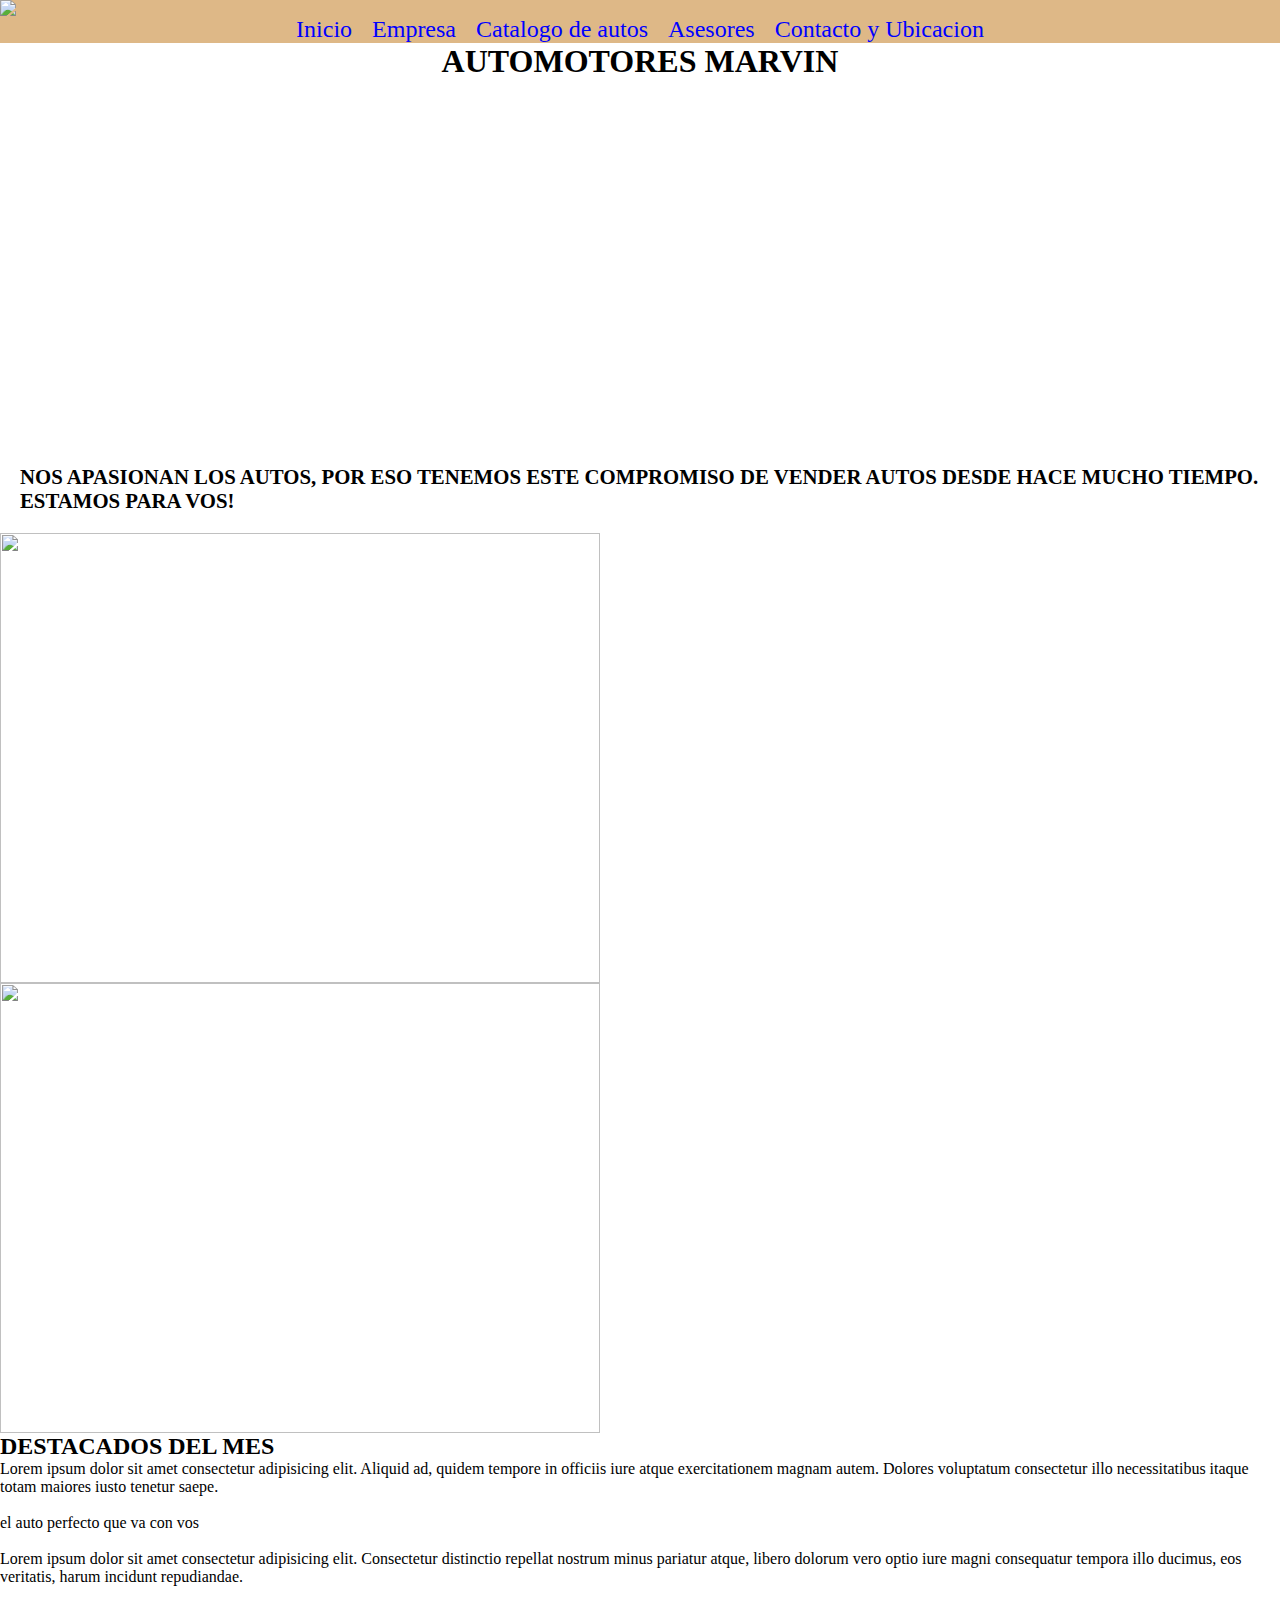
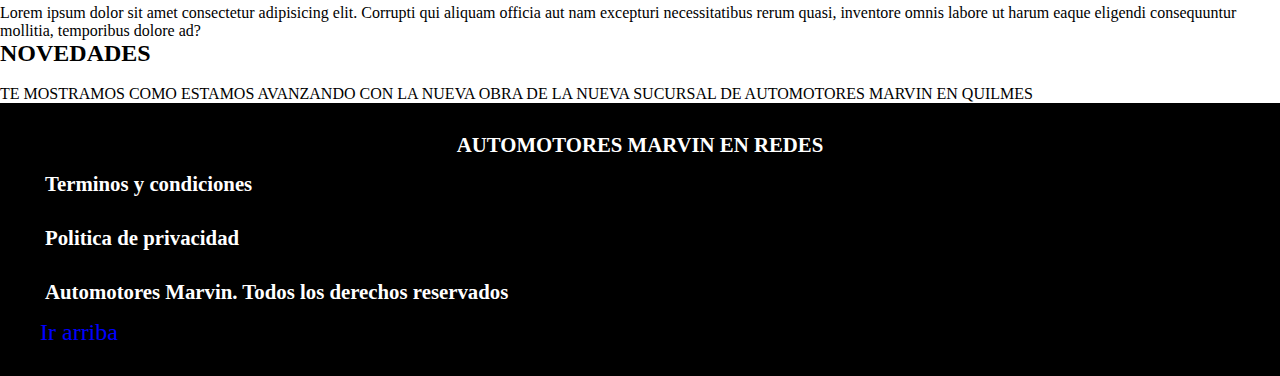
==== index.html @ 88ae08f5 "Primer commit" ====
<!DOCTYPE html>
<html lang="en">
<head>
    <meta charset="UTF-8">
    <meta http-equiv="X-UA-Compatible" content="IE=edge">
    <meta name="viewport" content="width=device-width, initial-scale=1.0">
    <link rel="shortcut icon" href="../Imagenes/faviconauto.jfif">
    <link rel="stylesheet" href="./style.css">
    <title>Automotores Marvin</title>
</head>
<body>
    <header>
        <img class="imagen_logo" src="../Imagenes/logo-concecionario.jpg">
        <!--Barra de navegacion-->
        <nav id="arriba">
            <ul>
                <li><a href="index.html">Inicio</a></li>
                <li><a href="./empresa.html">Empresa</a></li>
                <li><a href="./catalogo.html">Catalogo de autos</a></li>
                <li><a href="./asesores.html">Asesores</a></li>
                <li><a href="./contactoyubicacion.html">Contacto y Ubicacion</a></li>
            </ul>
        </nav>
    </header>


<!--Seccion de Inicio-->
<section id="inicio">
    <h1>AUTOMOTORES MARVIN</h1>
    <div  class="video_container">
        <iframe src="https://www.youtube.com/embed/CnyTccYVYAQ" title="YouTube video player" frameborder="0" allow="accelerometer; autoplay; clipboard-write; encrypted-media; gyroscope; picture-in-picture" allowfullscreen></iframe>
    </div>
</section>

<!--Seccion 2 de la empresa-->
<section>
    <div class="empresa">
        <h2>NOS APASIONAN LOS AUTOS, POR ESO TENEMOS ESTE COMPROMISO DE VENDER AUTOS DESDE HACE MUCHO TIEMPO. ESTAMOS PARA VOS!</h2>
        <img class="foto" src="../Imagenes/limpieza-concesionarios-valencia-1024x727.jpg">
        <img class="foto1" src="../Imagenes/software-de-gestion-para-empresas-concesionarias-de-vehiculos.webp">
    </div>
</section>


<!--Seccion 3 el modelos destacados-->
<section id="modelos destacados">
    <div>
        <h2>DESTACADOS DEL MES</h2>
        <p>Lorem ipsum dolor sit amet consectetur adipisicing elit. Aliquid ad, quidem tempore in officiis iure atque exercitationem magnam autem. Dolores voluptatum consectetur illo necessitatibus itaque totam maiores iusto tenetur saepe.</p>
        <img src="../Imagenes/etios.png" alt="">
        <p>el auto perfecto que va con vos</p>
        <img src="../Imagenes/suv.png" alt="">
        <p>Lorem ipsum dolor sit amet consectetur adipisicing elit. Consectetur distinctio repellat nostrum minus pariatur atque, libero dolorum vero optio iure magni consequatur tempora illo ducimus, eos veritatis, harum incidunt repudiandae.</p>
        <img src="../Imagenes/Hilux.png" alt="">
        <p>Lorem ipsum dolor sit amet consectetur adipisicing elit. Corrupti qui aliquam officia aut nam excepturi necessitatibus rerum quasi, inventore omnis labore ut harum eaque eligendi consequuntur mollitia, temporibus dolore ad?</p>
    </div>
</section>

<!--Seccion 4 Novedades-->
<section id="asesores">
    <div>
        <h2>NOVEDADES</h2>
        <img src="../Imagenes/Perspectivas_Construccion_2020_Trabajos_Mantenimiento_Clases-626x405.jpg" alt="">
        <img src="../Imagenes/MHPFTECOPRGDJCLMJT47UBUIWY.jpg" alt="">
        <p>TE MOSTRAMOS COMO ESTAMOS AVANZANDO CON LA NUEVA OBRA DE LA NUEVA SUCURSAL DE AUTOMOTORES MARVIN EN QUILMES</p>
    </div>
</section>

    <!--Seccion 5 redes -->
    <footer>
      <section>
        <h2>AUTOMOTORES MARVIN EN REDES</h2>
        <h4>Terminos y condiciones</h4>
        <h4>Politica de privacidad</h4>
        <h4>Automotores Marvin. Todos los derechos reservados</h4>
      </section>
        <section>  
            <div>
                <ul>
                    <li> <a href="#arriba">Ir arriba</a></li>
                </ul>
            </div>
        </section>
    </footer>
</body>
</html>
---- style.css ----
*{
    margin: 0%;
    padding: 0%;
}
body {
    background-color: white;
    color: black;
}

h1{
    text-align: center;
    margin-bottom: 15px;
    color: black;
}
header {
    display: flex;
    justify-content: space-between;
    background-color: burlywood;
}
nav {
    display: flex;
    align-items: flex-end;
}
ul {
    display: flex;
    list-style: none;
}
ul li a {
    color: blue;
    margin: 10px;
    font-size: 1.5rem;
    text-decoration: none;
}
footer {
    padding: 30px;
    background-color: black;
}
footer h2 {
    color: white;
    font-size: 1.3rem;
    display: flex;
    justify-content: space-around;
}
footer h4 {
    color: white;
    font-size: 1.3rem;
    display: flex;
    justify-content: stretch;
    padding: 15px;
}

/*index*/

.imagen_logo {
    width: 100%;
}
.video_container div {
    margin: 20px;
}
.video_container iframe {
    width: 600px;
    height: 350px;
    display: flex;
}
.empresa h2 {
    color: black;
    font-size: 1.3rem;
    display: flex;
    padding: 20px;
}
.empresa img {
    display: flex;
    flex-wrap: wrap;
   justify-content: center;
   width: 600px;
   height: 450px;
}

/*Catalogo de autos*/
.catalogo_autos {
    display: grid;
    grid-template-columns: repeat(3, 1fr);
    grid-template-rows: repeat(1, 1fr);
    justify-items: center;
    gap: 10px;
}

.catalogo_camionetas {
    display: grid;
    grid-template-columns: repeat(2, 1fr);
    grid-template-rows: repeat(1, 1fr);
    justify-items: center;
    gap: 10px;
}

.catalogo_suv {
    display: grid;
    grid-template-columns: repeat(3, 1fr);
    grid-template-rows: repeat(1, 1fr);
    justify-items: center;
    gap: 10px;
}


/*Media queries*/

@media only screen and (max-width:768px) {

}
@media only screen and (max-width:576px){

/*Catalogo de autos responsive*/
.catalogo_autos {
    grid-template-columns: repeat(1, 1fr);
    grid-template-rows: repeat(3, 1fr);
}
.catalogo_camionetas {
    grid-template-columns: repeat(1, 1fr);
    grid-template-rows: repeat(2, 1fr);
}
.catalogo_suv {
    grid-template-columns: repeat(1, 1fr);
    grid-template-rows: repeat(3, 1fr);
}
}
header {
    flex-direction: column;
    align-items: center;
}
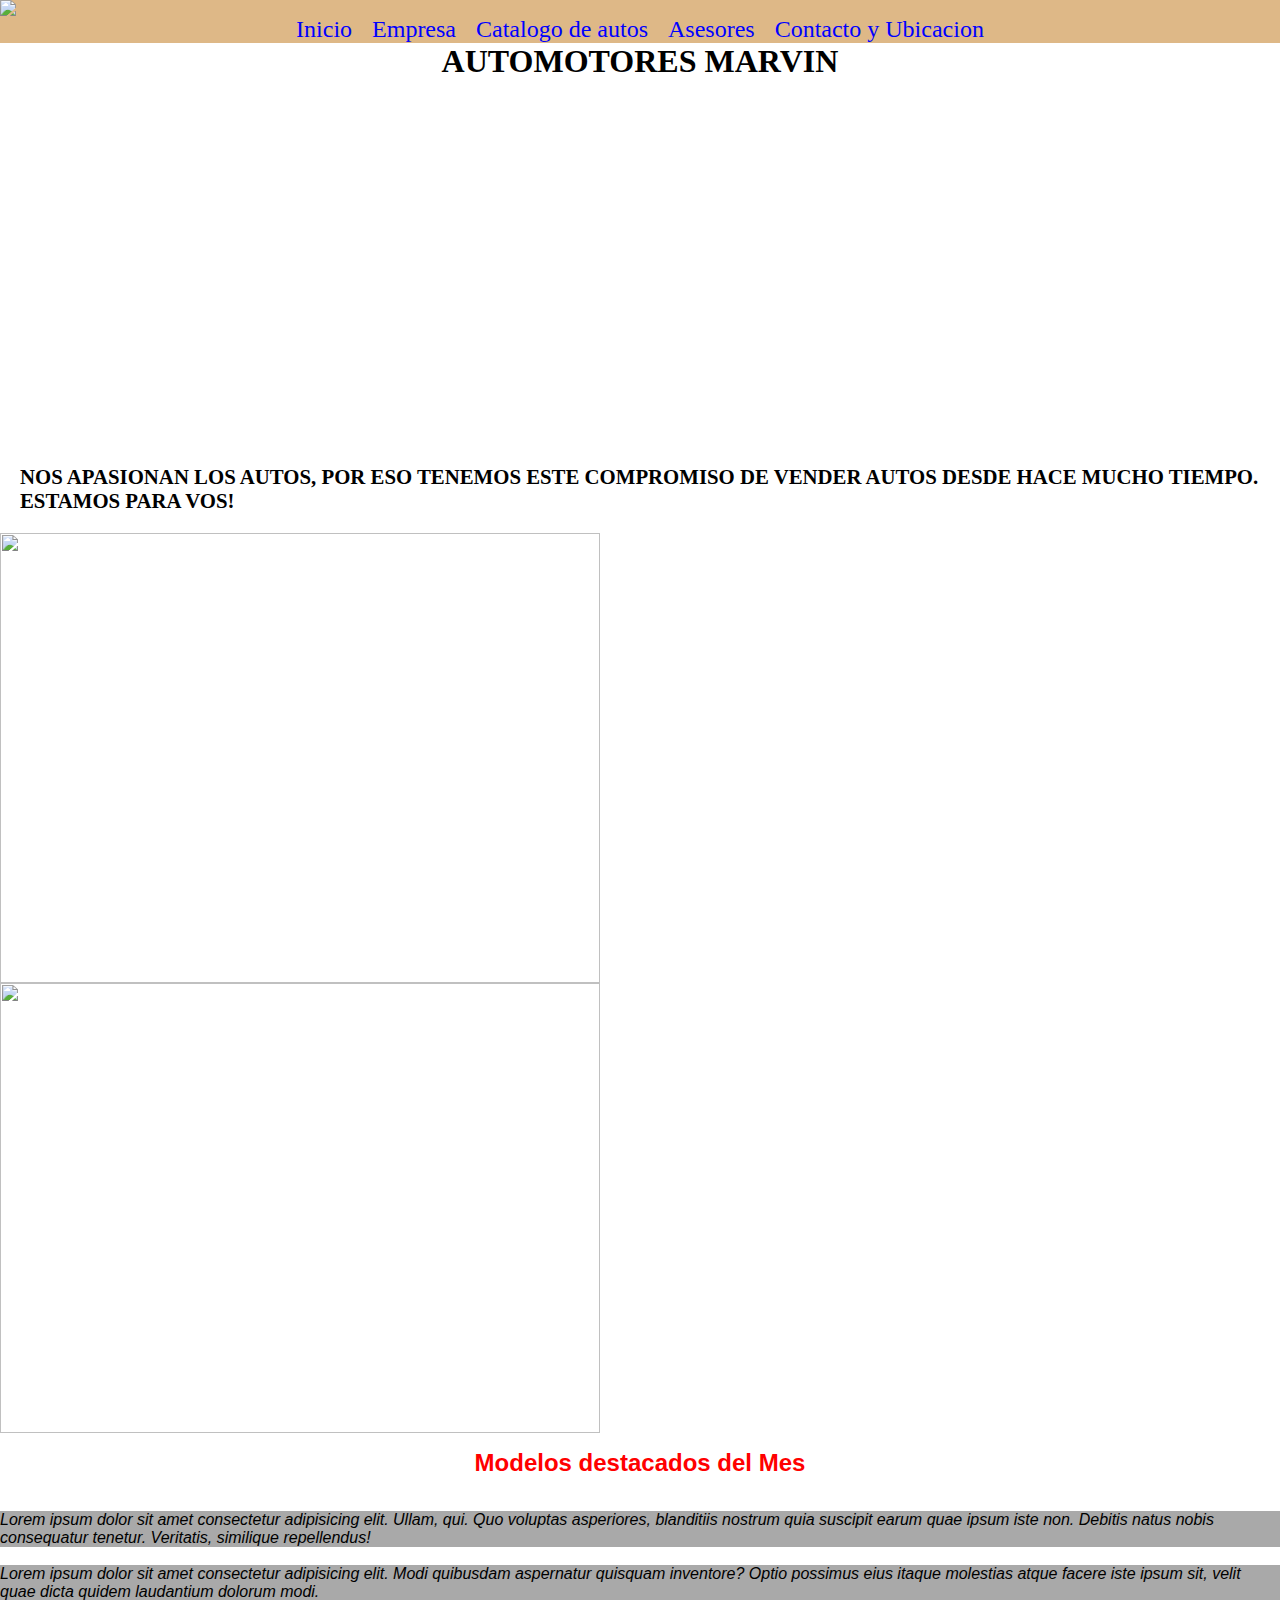
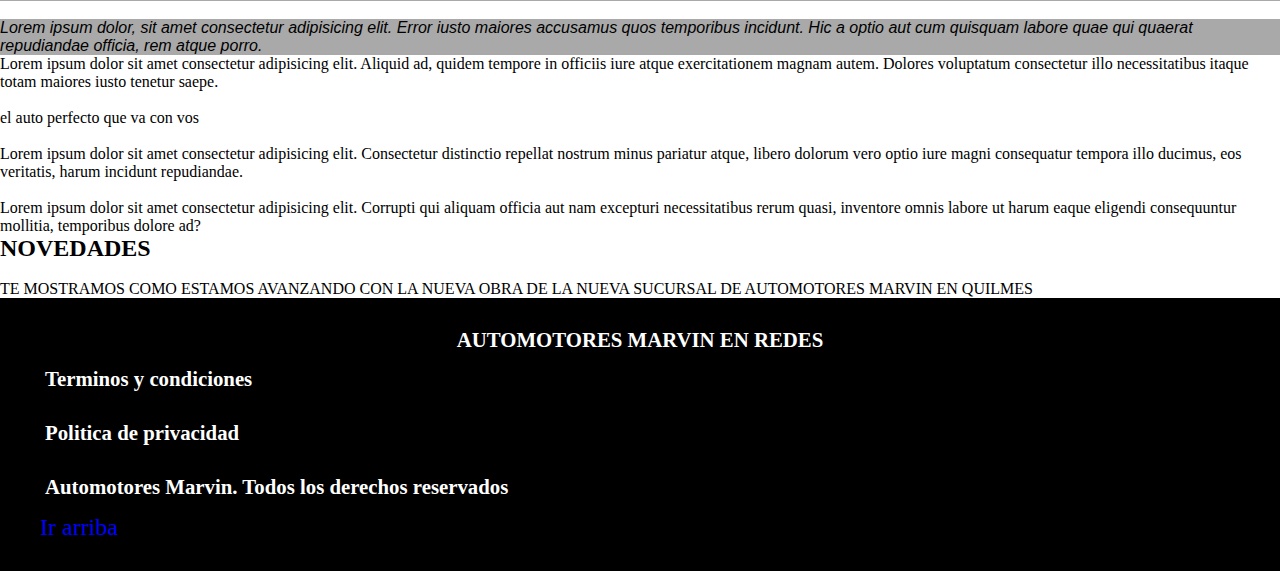
==== commit f5983552: "bootstrap" ====
--- a/index.html
+++ b/index.html
@@ -5,6 +5,7 @@
     <meta http-equiv="X-UA-Compatible" content="IE=edge">
     <meta name="viewport" content="width=device-width, initial-scale=1.0">
     <link rel="shortcut icon" href="../Imagenes/faviconauto.jfif">
+    <link href="https://cdn.jsdelivr.net/npm/bootstrap@5.1.3/dist/css/bootstrap.min.css" rel="stylesheet" integrity="sha384-1BmE4kWBq78iYhFldvKuhfTAU6auU8tT94WrHftjDbrCEXSU1oBoqyl2QvZ6jIW3" crossorigin="anonymous">
     <link rel="stylesheet" href="./style.css">
     <title>Automotores Marvin</title>
 </head>
@@ -41,11 +42,35 @@
     </div>
 </section>
 
+<!--Seccion hecha con bootstrap-->
+<!--Seccion 3 Modelos destacados-->
+<h2 class="h2_boots">
+    Modelos destacados del Mes
+</h2>
+<div class="container">
+    <div class="row">
+        <div class="col-lg-3 col-md-3 col-sm-3">
+            <img src="../Imagenes/etios.png" alt="">
+            <p>Lorem ipsum dolor sit amet consectetur adipisicing elit. Ullam, qui. Quo voluptas asperiores, blanditiis nostrum quia suscipit earum quae ipsum iste non. Debitis natus nobis consequatur tenetur. Veritatis, similique repellendus!</p>
+        </div>
+        
+        <div class="col-lg-3 col-md-3 col-sm-3">
+            <img src="../Imagenes/suv.png" alt="">
+            <p>Lorem ipsum dolor sit amet consectetur adipisicing elit. Modi quibusdam aspernatur quisquam inventore? Optio possimus eius itaque molestias atque facere iste ipsum sit, velit quae dicta quidem laudantium dolorum modi.</p>
+        </div>
+        
+        <div class="col-lg-3 col-md-3 col-sm-3">
+            <img src="../Imagenes/Hilux.png" alt="">
+            <p>Lorem ipsum dolor, sit amet consectetur adipisicing elit. Error iusto maiores accusamus quos temporibus incidunt. Hic a optio aut cum quisquam labore quae qui quaerat repudiandae officia, rem atque porro.</p>
+        </div>
+    </div>
+
+</div>
 
 <!--Seccion 3 el modelos destacados-->
 <section id="modelos destacados">
     <div>
-        <h2>DESTACADOS DEL MES</h2>
+      <div>
         <p>Lorem ipsum dolor sit amet consectetur adipisicing elit. Aliquid ad, quidem tempore in officiis iure atque exercitationem magnam autem. Dolores voluptatum consectetur illo necessitatibus itaque totam maiores iusto tenetur saepe.</p>
         <img src="../Imagenes/etios.png" alt="">
         <p>el auto perfecto que va con vos</p>
@@ -53,6 +78,7 @@
         <p>Lorem ipsum dolor sit amet consectetur adipisicing elit. Consectetur distinctio repellat nostrum minus pariatur atque, libero dolorum vero optio iure magni consequatur tempora illo ducimus, eos veritatis, harum incidunt repudiandae.</p>
         <img src="../Imagenes/Hilux.png" alt="">
         <p>Lorem ipsum dolor sit amet consectetur adipisicing elit. Corrupti qui aliquam officia aut nam excepturi necessitatibus rerum quasi, inventore omnis labore ut harum eaque eligendi consequuntur mollitia, temporibus dolore ad?</p>
+      </div>
     </div>
 </section>
 
@@ -82,5 +108,8 @@
             </div>
         </section>
     </footer>
+
+
+    <script src="https://cdn.jsdelivr.net/npm/bootstrap@5.1.3/dist/js/bootstrap.bundle.min.js" integrity="sha384-ka7Sk0Gln4gmtz2MlQnikT1wXgYsOg+OMhuP+IlRH9sENBO0LRn5q+8nbTov4+1p" crossorigin="anonymous"></script>
 </body>
 </html>--- a/style.css
+++ b/style.css
@@ -127,3 +127,49 @@
     flex-direction: column;
     align-items: center;
 }
+
+
+/*Bootstrap index*/
+
+.h2_boots{
+    text-align: center;
+    padding: 8px;
+    margin: 8px;
+    font-family: sans-serif;
+    color: red;
+}
+
+.row p {
+    background-color: darkgrey;
+    font-family: Arial, Helvetica, sans-serif;
+    color: black;
+    font-style: italic;
+}
+
+/*bootstrap catalogo*/
+
+.btn-propio{
+    background-color: gold;
+    border-color: blue;
+}
+
+.btn-propio:hover{
+    color: beige;
+    background-color: brown;
+}
+
+.card-propia{
+    padding-left: 10px;
+    border: 2px solid blue;
+    margin-left: 10px;
+}
+
+/*bootstrap carrusel*/
+.carrusel-propio{
+    padding-top: 20px;
+    margin-bottom: 20px;
+    justify-content: center;
+    width: 500px;
+    height: 500px;
+    background-color: darkslategray;
+}